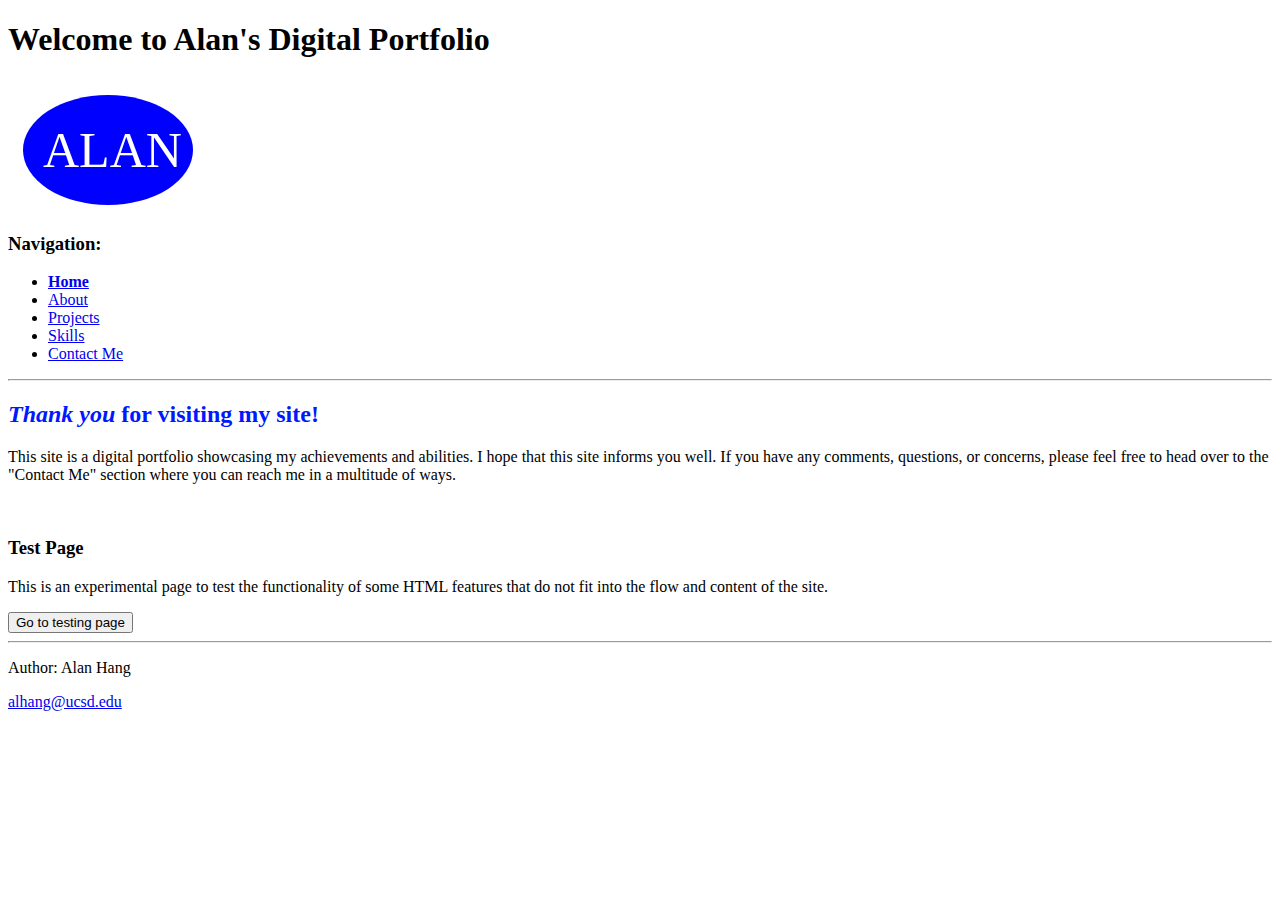
==== index.html @ 42d5fca5 "added comments" ====
<!DOCTYPE html>
<html lang="en">
    <!--I included comments justifying any script or style usage because I was
    not sure if inline styling was fine or not. Ultimately, I tried to limit any styling
    to a minimum to avoid the penalty. but in some cases I was not sure of how to use a
    certain tag if it wasn't to change its color such as the "span" tag or the "col" tag.
    Hopefully, what I've done here meets to specifications.-->
    <head>
        <title>Alan Hang's Digital Portfolio</title>
        <meta charset="UTF-8">
        <meta name="author" content="Alan Hang">
        <meta name="viewport" content="width=device-width, initial-scale=1.0">
        <link rel="stylesheet" href="styles.css">
        <!--Placeholder stylesheet-->
    </head>

    <body>
        <header>
            <h1>Welcome to Alan's Digital Portfolio</h1>
            <svg height="130" width="500">
                <ellipse cx="100" cy="70" rx="85" ry="55" fill="blue" />
                <text fill="#ffffff" font-size="50" font-family="Verdana" x="35" y="87">ALAN</text>
            </svg>
            
            <h3>Navigation:</h3>
            <nav>
                <ul>
                    <li><a href="./index.html"><b>Home</b></a></li>
                    <li><a href="./about.html">About</a></li>
                    <li><a href="./projects.html">Projects</a></li>
                    <li><a href="./skills.html">Skills</a></li>
                    <li><a href="./contact.html">Contact Me</a></li>
                </ul>
            </nav>
        </header>

        <hr>

        <main>
            <div>
                <h2><span style="color:rgb(0, 24, 255)"><em>Thank you</em> for visiting my site!</span></h2>
                <!--Included style here to use the span tag-->
                <p>This site is a digital portfolio showcasing my achievements and abilities. I hope that this site
                    informs you well. If you have any comments, questions, or concerns, please feel free to head
                    over to the "Contact Me" section where you can reach me in a multitude of ways.
                </p>
            </div>

            <br>

            <div>
                <h3>Test Page</h3>
                <p>This is an experimental page to test the functionality of some HTML features that do not fit into the flow and content of the site.</p>
                <form action="./test.html">
                    <input type="submit" value="Go to testing page">
                </form>
            </div>
            
        </main>

        <hr>

        <footer>
            <p>Author: Alan Hang</p>
            <p><a href="mailto:alhang@ucsd.edu">alhang@ucsd.edu</a></p>
        </footer>
    </body>
</html>
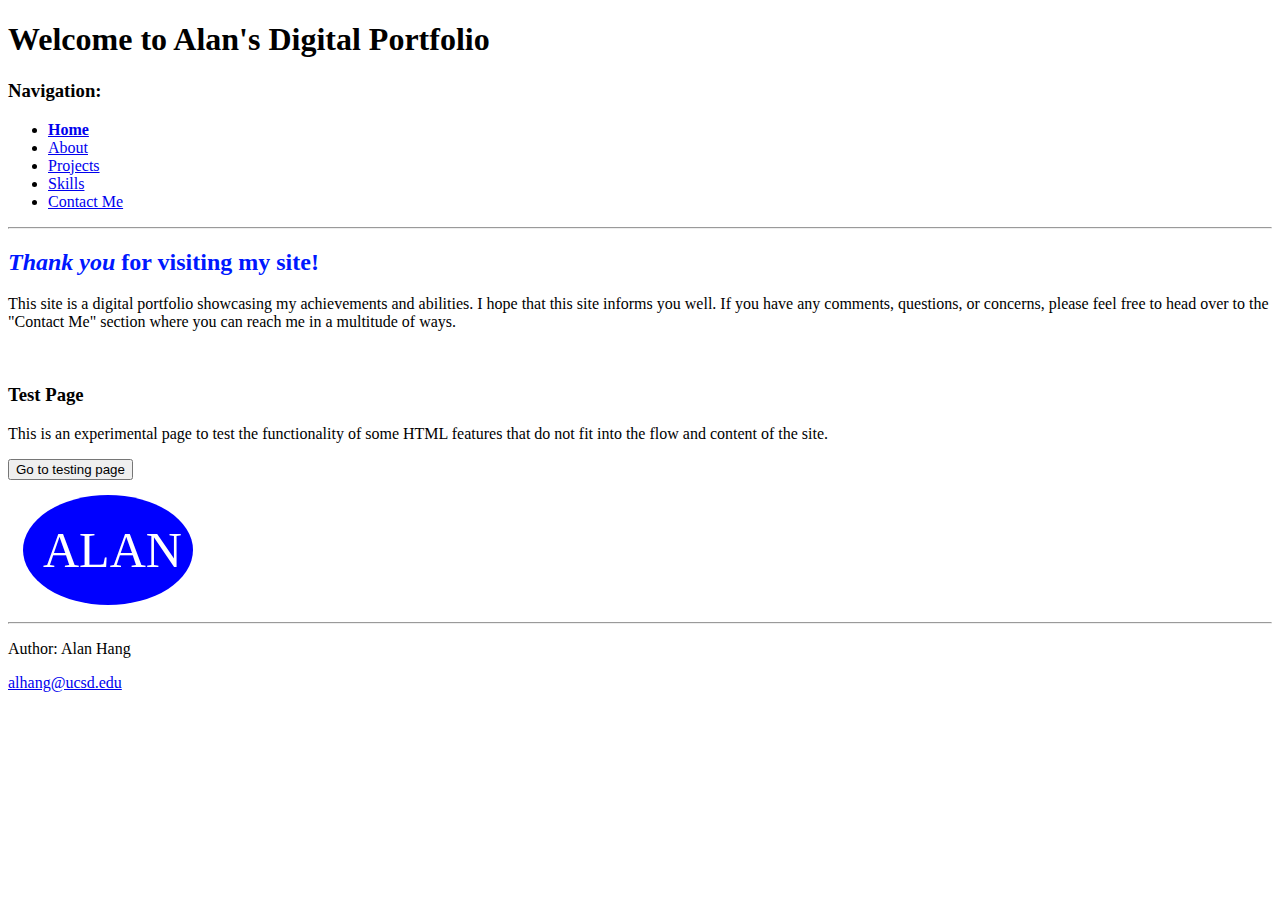
==== commit 87fdfb22: "reduced svg" ====
--- a/index.html
+++ b/index.html
@@ -1,10 +1,5 @@
 <!DOCTYPE html>
 <html lang="en">
-    <!--I included comments justifying any script or style usage because I was
-    not sure if inline styling was fine or not. Ultimately, I tried to limit any styling
-    to a minimum to avoid the penalty. but in some cases I was not sure of how to use a
-    certain tag if it wasn't to change its color such as the "span" tag or the "col" tag.
-    Hopefully, what I've done here meets to specifications.-->
     <head>
         <title>Alan Hang's Digital Portfolio</title>
         <meta charset="UTF-8">
@@ -17,10 +12,6 @@
     <body>
         <header>
             <h1>Welcome to Alan's Digital Portfolio</h1>
-            <svg height="130" width="500">
-                <ellipse cx="100" cy="70" rx="85" ry="55" fill="blue" />
-                <text fill="#ffffff" font-size="50" font-family="Verdana" x="35" y="87">ALAN</text>
-            </svg>
             
             <h3>Navigation:</h3>
             <nav>
@@ -55,6 +46,11 @@
                     <input type="submit" value="Go to testing page">
                 </form>
             </div>
+
+            <svg height="130" width="500">
+                <ellipse cx="100" cy="70" rx="85" ry="55" fill="blue" />
+                <text fill="#ffffff" font-size="50" font-family="Verdana" x="35" y="87">ALAN</text>
+            </svg>
             
         </main>
 
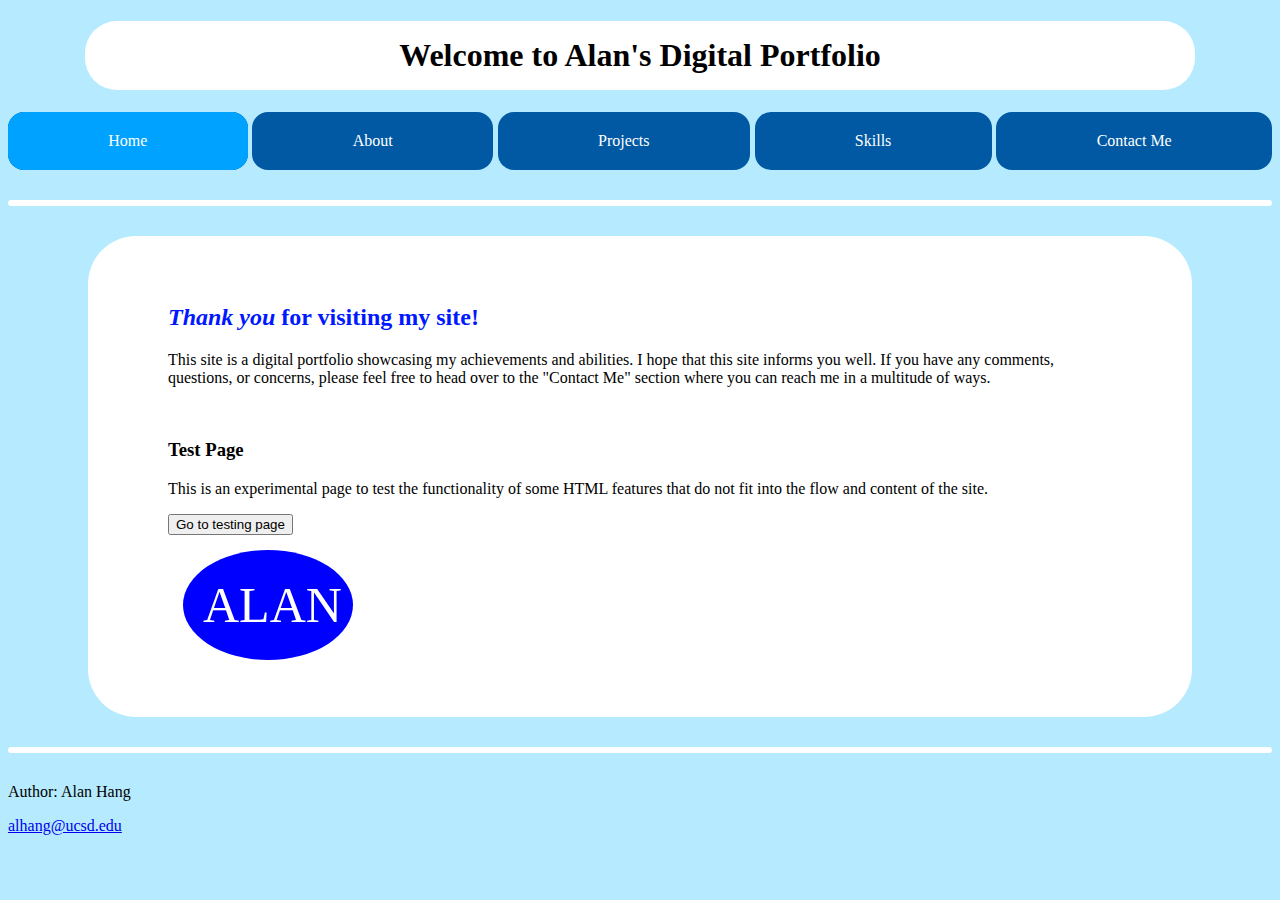
==== commit 9f65e6dd: "CSS style 1st stage" ====
--- a/index.html
+++ b/index.html
@@ -5,22 +5,26 @@
         <meta charset="UTF-8">
         <meta name="author" content="Alan Hang">
         <meta name="viewport" content="width=device-width, initial-scale=1.0">
-        <link rel="stylesheet" href="styles.css">
+        <link rel="stylesheet" href="./assets/style.css">
         <!--Placeholder stylesheet-->
+        <style>
+            #nav-home{
+                background-color:rgb(0, 162, 255);
+            }
+        </style>
     </head>
 
     <body>
         <header>
             <h1>Welcome to Alan's Digital Portfolio</h1>
             
-            <h3>Navigation:</h3>
             <nav>
                 <ul>
-                    <li><a href="./index.html"><b>Home</b></a></li>
-                    <li><a href="./about.html">About</a></li>
-                    <li><a href="./projects.html">Projects</a></li>
-                    <li><a href="./skills.html">Skills</a></li>
-                    <li><a href="./contact.html">Contact Me</a></li>
+                    <li><a id="nav-home" href="./index.html">Home</a></li>
+                    <li><a id="nav-about" href="./about.html">About</a></li>
+                    <li><a id="nav-projects" href="./projects.html">Projects</a></li>
+                    <li><a id="nav-skills" href="./skills.html">Skills</a></li>
+                    <li><a id="nav-contact" href="./contact.html">Contact Me</a></li>
                 </ul>
             </nav>
         </header>
--- a/assets/style.css
+++ b/assets/style.css
@@ -0,0 +1,105 @@
+* {
+    box-sizing: border-box;
+}
+
+:root{
+    --lightblue: rgb(182, 235, 255);
+}
+
+h1 {
+    text-align: center;
+    background-color: white;
+    border-radius: 1em;
+
+    padding: 0.5em 1em;
+    
+    margin-right: 2.4em;
+    margin-left: 2.4em;
+}
+
+p, li{
+    max-width: 150ch;
+}
+
+body {
+    background-color: var(--lightblue);
+}
+
+main {
+    background-color: white;
+    border-radius: 3em;
+
+    padding: 3em 5em;
+    
+    margin-right: 5em;
+    margin-left: 5em;
+}
+
+nav ul {
+    list-style-type: none;
+    margin: 0;
+    padding: 0;
+    overflow: hidden;
+    background-color: var(--lightblue);
+
+    display: flex;
+    flex-direction: row;
+    text-align: center;
+
+    gap: 0.3em;
+}
+  
+nav li {
+    border-radius: 1em;
+    flex-grow: 1;
+    float: left;
+    background-color: rgb(0, 89, 162);
+}
+  
+nav li a {
+    display: block;
+    color: white;
+    text-align: center;
+    padding: 20px 50px;
+    text-decoration: none;
+    border-radius: 1em;
+}
+  
+nav li:hover {
+    background-color:rgb(0, 162, 255);
+}
+
+hr {
+    margin-top: 30px;
+    margin-bottom: 30px;
+    border: 3px solid white;
+    border-radius: 5px;
+}
+
+@media (max-width: 1000px) {
+    nav ul {
+      flex-direction: column;
+    }
+
+    .card_image {
+        width: fit-content;
+        object-fit: fill;
+    }
+  }
+
+.image_gallery {
+    display: flex;
+    flex-direction: row;
+    gap: 1em;
+    flex-wrap: wrap;
+}
+
+.image_gallery picture{
+    
+}
+
+.card_image {
+    height: 20em;
+    object-fit: cover;
+    width: fit-content
+}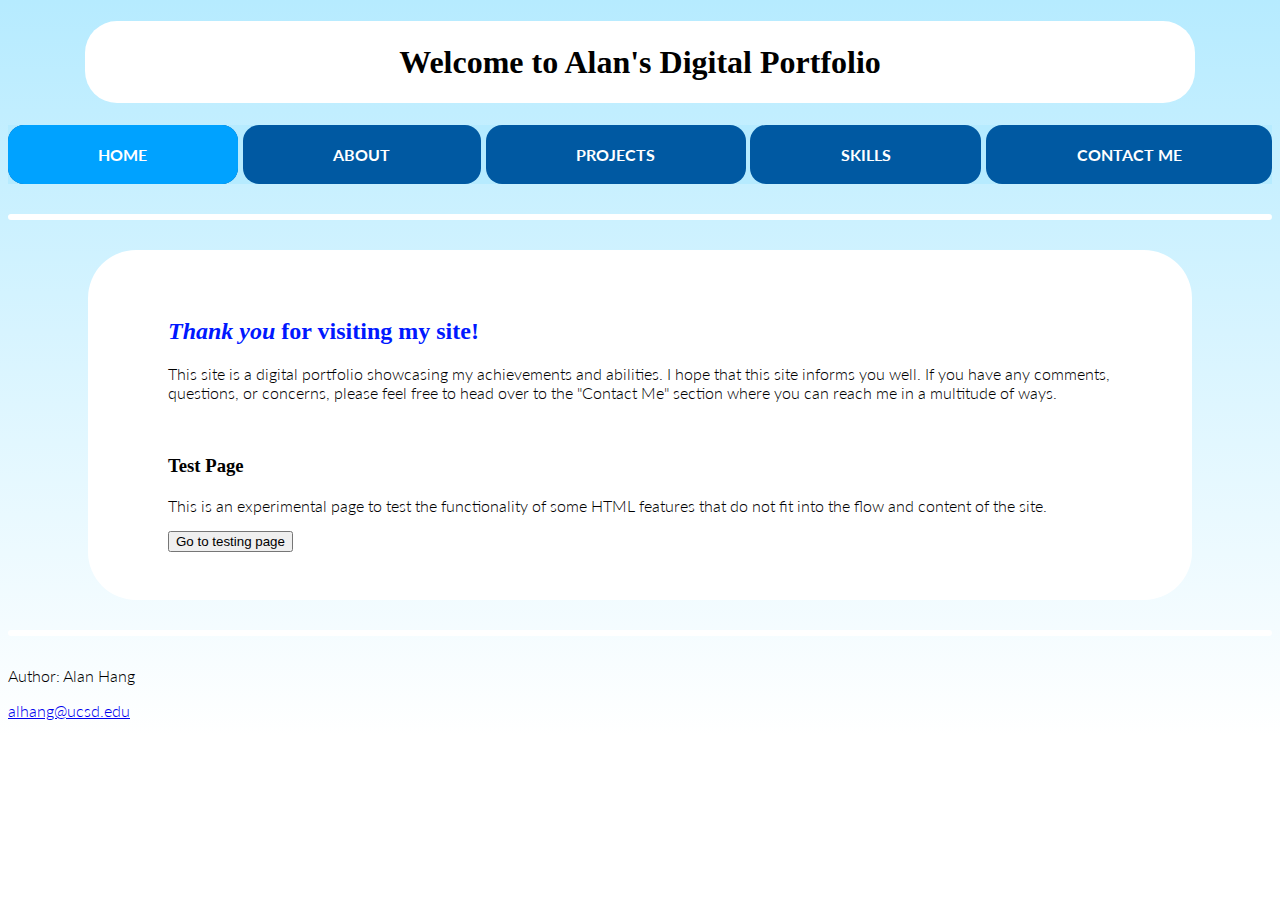
==== commit 31a38c96: "added fonts" ====
--- a/index.html
+++ b/index.html
@@ -20,11 +20,11 @@
             
             <nav>
                 <ul>
-                    <li><a id="nav-home" href="./index.html">Home</a></li>
-                    <li><a id="nav-about" href="./about.html">About</a></li>
-                    <li><a id="nav-projects" href="./projects.html">Projects</a></li>
-                    <li><a id="nav-skills" href="./skills.html">Skills</a></li>
-                    <li><a id="nav-contact" href="./contact.html">Contact Me</a></li>
+                    <li><a id="nav-home" href="./index.html">HOME</a></li>
+                    <li><a id="nav-about" href="./about.html">ABOUT</a></li>
+                    <li><a id="nav-projects" href="./projects.html">PROJECTS</a></li>
+                    <li><a id="nav-skills" href="./skills.html">SKILLS</a></li>
+                    <li><a id="nav-contact" href="./contact.html">CONTACT ME</a></li>
                 </ul>
             </nav>
         </header>
@@ -51,11 +51,13 @@
                 </form>
             </div>
 
+            <!--
             <svg height="130" width="500">
                 <ellipse cx="100" cy="70" rx="85" ry="55" fill="blue" />
                 <text fill="#ffffff" font-size="50" font-family="Verdana" x="35" y="87">ALAN</text>
             </svg>
-            
+            -->
+
         </main>
 
         <hr>
--- a/assets/style.css
+++ b/assets/style.css
@@ -6,23 +6,51 @@
     --lightblue: rgb(182, 235, 255);
 }
 
+@font-face {
+    font-family: Lato;
+    src: url(./fonts/lato/Lato-Light.ttf);
+}
+
+@font-face {
+    font-family: Lato-bold;
+    src: url(./fonts/lato/Lato-Bold.ttf);
+}
+
+@font-face {
+    font-family: ostrick-sans-black;
+    src: url(./fonts/ostrich-sans/ostrich-black.ttf);
+}
+
 h1 {
+    font-family: ostrick-sans-black;
     text-align: center;
     background-color: white;
     border-radius: 1em;
 
-    padding: 0.5em 1em;
+    padding: 0.7em 1em;
     
     margin-right: 2.4em;
     margin-left: 2.4em;
 }
 
-p, li{
+h2, h3, h4{
+    font-family: ostrick-sans-black;
+}
+
+p, details li, label{
     max-width: 150ch;
+    font-family: Lato;
+}
+
+summary, legend{
+    font-family: Lato-bold;
 }
 
 body {
-    background-color: var(--lightblue);
+    background-color: white;
+    background-image: linear-gradient(var(--lightblue), white);
+    background-repeat: no-repeat;
+    
 }
 
 main {
@@ -57,6 +85,7 @@
 }
   
 nav li a {
+    font-family: Lato-bold;
     display: block;
     color: white;
     text-align: center;
@@ -81,9 +110,25 @@
       flex-direction: column;
     }
 
-    .card_image {
-        width: fit-content;
-        object-fit: fill;
+    main {
+        padding: 1em 2em;
+        
+        margin-right: 1em;
+        margin-left: 1em;
+    }
+
+    h1{
+        margin-right: 0.5em;
+        margin-left: 0.5em;
+    }
+
+    .image_gallery {
+        flex-wrap: wrap;
+        float: center;
+        justify-content: center;
+    }
+
+    .card_image{
     }
   }
 
@@ -91,15 +136,19 @@
     display: flex;
     flex-direction: row;
     gap: 1em;
-    flex-wrap: wrap;
-}
-
-.image_gallery picture{
-    
 }
 
 .card_image {
-    height: 20em;
+    height: 25em;
+    max-width: 100%;
     object-fit: cover;
-    width: fit-content
+    border-radius: 3px;
+}
+
+fieldset {
+    width: 100%
+}
+
+footer {
+
 }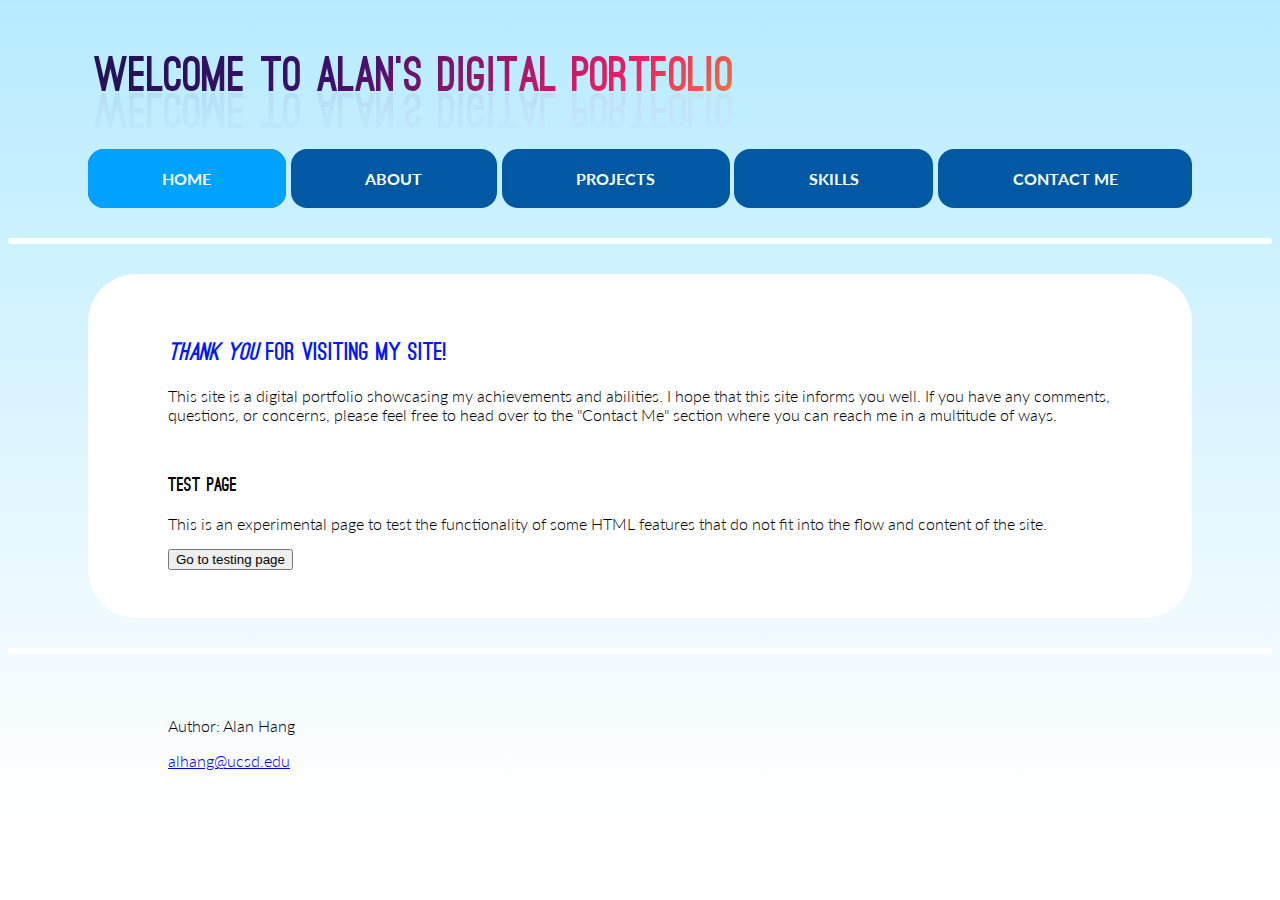
==== commit 578f7dbe: "transistions" ====
--- a/index.html
+++ b/index.html
@@ -16,7 +16,7 @@
 
     <body>
         <header>
-            <h1>Welcome to Alan's Digital Portfolio</h1>
+            <h1 id="title">Welcome to Alan's Digital Portfolio</h1>
             
             <nav>
                 <ul>
--- a/assets/style.css
+++ b/assets/style.css
@@ -21,28 +21,54 @@
     src: url(./fonts/ostrich-sans/ostrich-black.ttf);
 }
 
-h1 {
+#title{
     font-family: ostrick-sans-black;
-    text-align: center;
-    background-color: white;
-    border-radius: 1em;
-
-    padding: 0.7em 1em;
-    
-    margin-right: 2.4em;
-    margin-left: 2.4em;
-}
+    font-size: 3em;
+    padding: 0.3em;
+    
+    margin-right: 1.5em;
+    margin-left: 1.5em;
+    
+    background-image: linear-gradient(
+      -225deg,
+      #1f1250 0%,
+      #3d0f6f 14%,
+      #ee1e63 28%,
+      #f0e811 42%,
+      #ee1e63 72%,
+      #3d0f6f 86%,
+      #1f1250 100%
+    );
+    background-size: auto auto;
+    background-clip: border-box;
+    background-size: 300% auto;
+    color: #fff;
+    background-clip: text;
+    
+    animation: textclip 20s linear infinite;
+    display: inline-block;
+    -webkit-text-fill-color: transparent;
+    -webkit-background-clip: text;
+    -webkit-text-fill-color: transparent;
+    -webkit-box-reflect: below -50px linear-gradient(transparent, rgba(0,0,0,.1));
+}
+
+@keyframes textclip {
+    to {
+      background-position: 200% center;
+    }
+  }
 
 h2, h3, h4{
     font-family: ostrick-sans-black;
 }
 
-p, details li, label{
+p, li, label, td{
     max-width: 150ch;
     font-family: Lato;
 }
 
-summary, legend{
+summary, legend, th{
     font-family: Lato-bold;
 }
 
@@ -51,6 +77,7 @@
     background-image: linear-gradient(var(--lightblue), white);
     background-repeat: no-repeat;
     
+    transition-property: all;
 }
 
 main {
@@ -61,6 +88,26 @@
     
     margin-right: 5em;
     margin-left: 5em;
+
+    animation: fadeIn 1.5s;
+}
+
+@keyframes fadeIn {
+    from { 
+        opacity: 0;
+        margin-top: 4%;
+        height: 120%; 
+    }
+    
+    to { 
+        opacity: 1;
+        margin-top: 0%;
+        height: 100%;
+    }
+  }
+
+ol {
+    list-style-type: none;
 }
 
 nav ul {
@@ -68,13 +115,15 @@
     margin: 0;
     padding: 0;
     overflow: hidden;
-    background-color: var(--lightblue);
+    background-color: transparent;
 
     display: flex;
     flex-direction: row;
     text-align: center;
 
     gap: 0.3em;
+    margin-right: 5em;
+    margin-left: 5em;
 }
   
 nav li {
@@ -82,6 +131,7 @@
     flex-grow: 1;
     float: left;
     background-color: rgb(0, 89, 162);
+    
 }
   
 nav li a {
@@ -105,9 +155,32 @@
     border-radius: 5px;
 }
 
+.image_gallery {
+    display: flex;
+    flex-direction: row;
+    gap: 1em;
+}
+
+.card_image {
+    height: 25em;
+    max-width: 100%;
+    object-fit: cover;
+    border-radius: 3px;
+}
+
+fieldset {
+    width: 100%
+}
+
+footer {
+    padding: 1em 10em;
+}
+
 @media (max-width: 1000px) {
     nav ul {
-      flex-direction: column;
+        flex-direction: column;
+        margin-right: 1em;
+        margin-left: 1em;
     }
 
     main {
@@ -115,40 +188,27 @@
         
         margin-right: 1em;
         margin-left: 1em;
-    }
-
-    h1{
+        border-radius: 1em;
+    }
+
+    #title{
         margin-right: 0.5em;
         margin-left: 0.5em;
+        border-radius: 1em;
+
+        -webkit-box-reflect: none;
     }
 
     .image_gallery {
         flex-wrap: wrap;
-        float: center;
         justify-content: center;
     }
 
-    .card_image{
-    }
-  }
-
-.image_gallery {
-    display: flex;
-    flex-direction: row;
-    gap: 1em;
-}
-
-.card_image {
-    height: 25em;
-    max-width: 100%;
-    object-fit: cover;
-    border-radius: 3px;
-}
-
-fieldset {
-    width: 100%
-}
-
-footer {
-
-}+    footer {
+        padding: 1em 3em;
+    }
+
+    textarea {
+        width: 100%;
+    }
+  }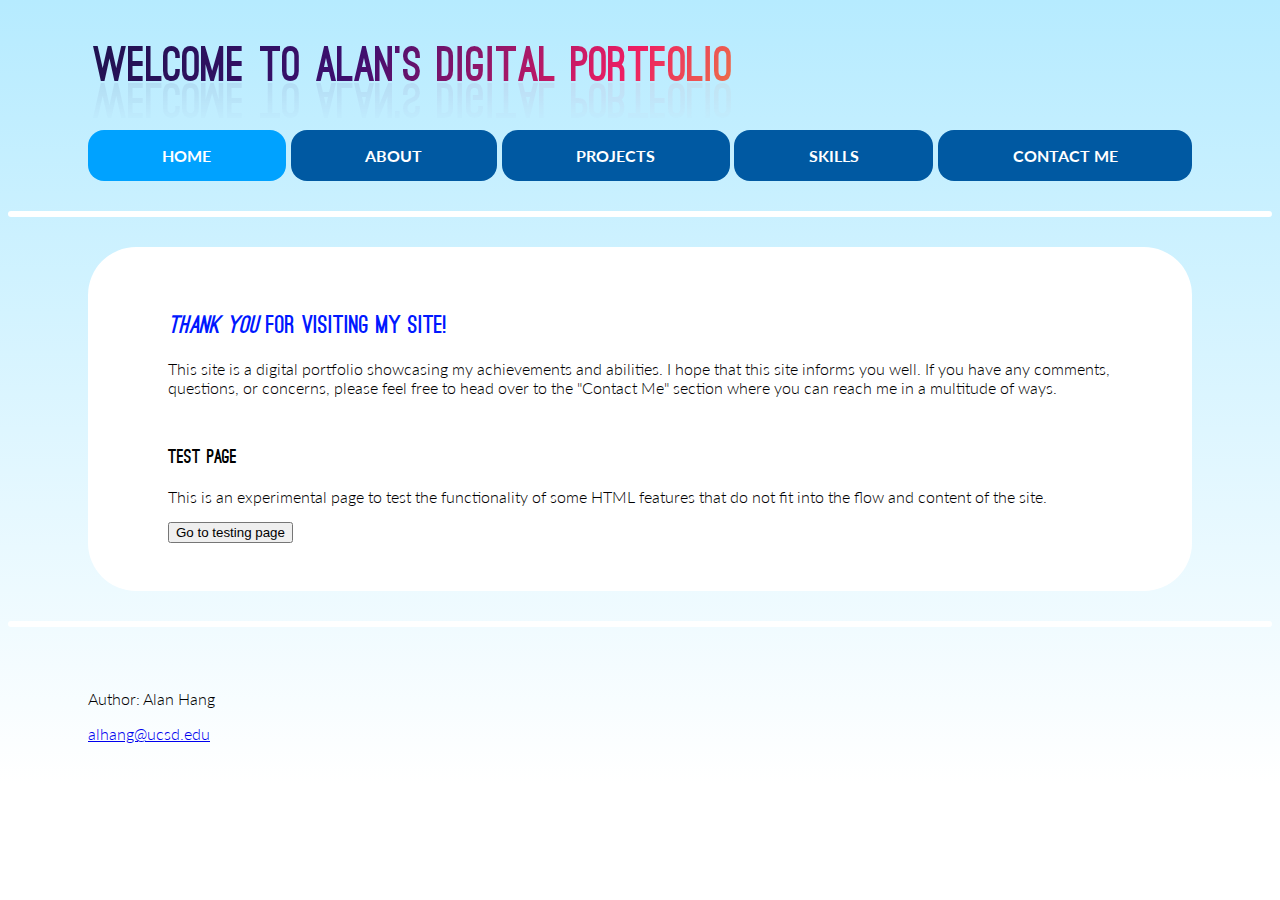
==== commit bbdba955: "phone test 1" ====
--- a/index.html
+++ b/index.html
@@ -8,7 +8,8 @@
         <link rel="stylesheet" href="./assets/style.css">
         <!--Placeholder stylesheet-->
         <style>
-            #nav-home{
+
+            li:has(#nav-home){
                 background-color:rgb(0, 162, 255);
             }
         </style>
--- a/assets/style.css
+++ b/assets/style.css
@@ -23,18 +23,18 @@
 
 #title{
     font-family: ostrick-sans-black;
-    font-size: 3em;
-    padding: 0.3em;
-    
-    margin-right: 1.5em;
-    margin-left: 1.5em;
+    font-size: 3rem;
+    padding: 0.3rem;
+    
+    margin-right: 5rem;
+    margin-left: 5rem;
     
     background-image: linear-gradient(
-      -225deg,
+      -240deg,
       #1f1250 0%,
       #3d0f6f 14%,
       #ee1e63 28%,
-      #f0e811 42%,
+      #e7e129 42%,
       #ee1e63 72%,
       #3d0f6f 86%,
       #1f1250 100%
@@ -42,7 +42,6 @@
     background-size: auto auto;
     background-clip: border-box;
     background-size: 300% auto;
-    color: #fff;
     background-clip: text;
     
     animation: textclip 20s linear infinite;
@@ -50,12 +49,12 @@
     -webkit-text-fill-color: transparent;
     -webkit-background-clip: text;
     -webkit-text-fill-color: transparent;
-    -webkit-box-reflect: below -50px linear-gradient(transparent, rgba(0,0,0,.1));
+    -webkit-box-reflect: below -2rem linear-gradient(transparent, rgba(0,0,0,.1));
 }
 
 @keyframes textclip {
     to {
-      background-position: 200% center;
+      background-position: 300% center;
     }
   }
 
@@ -82,14 +81,14 @@
 
 main {
     background-color: white;
-    border-radius: 3em;
-
-    padding: 3em 5em;
-    
-    margin-right: 5em;
-    margin-left: 5em;
-
-    animation: fadeIn 1.5s;
+    border-radius: 3rem;
+
+    padding: 3rem 5rem;
+    
+    margin-right: 5rem;
+    margin-left: 5rem;
+
+    animation: fadeIn 1.75s;
 }
 
 @keyframes fadeIn {
@@ -104,10 +103,75 @@
         margin-top: 0%;
         height: 100%;
     }
-  }
+}
 
 ol {
     list-style-type: none;
+    padding: 0;
+    margin: 0.5rem;
+}
+
+details {
+    width: 50%;
+    color:#fff;
+    background-color:rgb(0, 162, 255);
+    margin-bottom: .5rem;
+    border-radius: 5px;
+    overflow: hidden;
+}
+
+summary:hover {
+    background-color:rgb(0, 162, 255);
+}
+  
+summary {
+    padding: 1rem;
+    display: block;
+    background-color: rgb(0, 89, 162);
+    padding-left: 2.2rem;
+    position: relative;
+    cursor: pointer;
+}
+  
+summary:before {
+    content: '';
+    border-width: .4rem;
+    border-style: solid;
+    border-color: transparent transparent transparent #fff;
+    position: absolute;
+    top: 1.3rem;
+    left: 1rem;
+    transform: rotate(0);
+    transform-origin: .2rem 50%;
+    transition: .25s transform ease;
+}
+  
+details[open] > summary:before {
+    transform: rotate(90deg);
+}
+  
+details summary::-webkit-details-marker {
+    display:none;
+}
+  
+details > ul {
+    padding: 1rem 1rem;
+    margin-left: 1rem;
+    animation: fadeDown 0.5s;
+}
+
+@keyframes fadeDown {
+    from { 
+        opacity: 0;
+        margin-top: -1%;
+        height: -120%;
+    }
+
+    to { 
+        opacity: 1;
+        margin-top: 0%;
+        height: 100%; 
+    }
 }
 
 nav ul {
@@ -115,23 +179,21 @@
     margin: 0;
     padding: 0;
     overflow: hidden;
-    background-color: transparent;
 
     display: flex;
     flex-direction: row;
     text-align: center;
 
-    gap: 0.3em;
-    margin-right: 5em;
-    margin-left: 5em;
+    gap: 0.3rem;
+    margin-right: 5rem;
+    margin-left: 5rem;
 }
   
 nav li {
-    border-radius: 1em;
+    border-radius: 1rem;
     flex-grow: 1;
     float: left;
     background-color: rgb(0, 89, 162);
-    
 }
   
 nav li a {
@@ -139,9 +201,9 @@
     display: block;
     color: white;
     text-align: center;
-    padding: 20px 50px;
+    padding: 1rem;
     text-decoration: none;
-    border-radius: 1em;
+    border-radius: 1rem;
 }
   
 nav li:hover {
@@ -158,11 +220,11 @@
 .image_gallery {
     display: flex;
     flex-direction: row;
-    gap: 1em;
+    gap: 1rem;
 }
 
 .card_image {
-    height: 25em;
+    height: 25rem;
     max-width: 100%;
     object-fit: cover;
     border-radius: 3px;
@@ -173,28 +235,38 @@
 }
 
 footer {
-    padding: 1em 10em;
-}
-
-@media (max-width: 1000px) {
+    padding: 1rem 0;
+    margin: 0 5rem;
+}
+
+@media (max-width: 900px) {
+    details{
+        width: 100%;
+    }
+
     nav ul {
         flex-direction: column;
-        margin-right: 1em;
-        margin-left: 1em;
+        margin-right: 1rem;
+        margin-left: 1rem;
+    }
+
+    nav li a {
+        text-align: left;
+        padding-left: 1.5rem;
     }
 
     main {
-        padding: 1em 2em;
+        padding: 1rem 2rem;
         
-        margin-right: 1em;
-        margin-left: 1em;
-        border-radius: 1em;
+        margin-right: 1rem;
+        margin-left: 1rem;
+        border-radius: 1rem;
     }
 
     #title{
-        margin-right: 0.5em;
-        margin-left: 0.5em;
-        border-radius: 1em;
+        margin-right: 1rem;
+        margin-left: 1rem;
+        border-radius: 1rem;
 
         -webkit-box-reflect: none;
     }
@@ -205,10 +277,11 @@
     }
 
     footer {
-        padding: 1em 3em;
+        padding: 1rem 0;
+        margin: 0 1rem;
     }
 
     textarea {
         width: 100%;
     }
-  }+}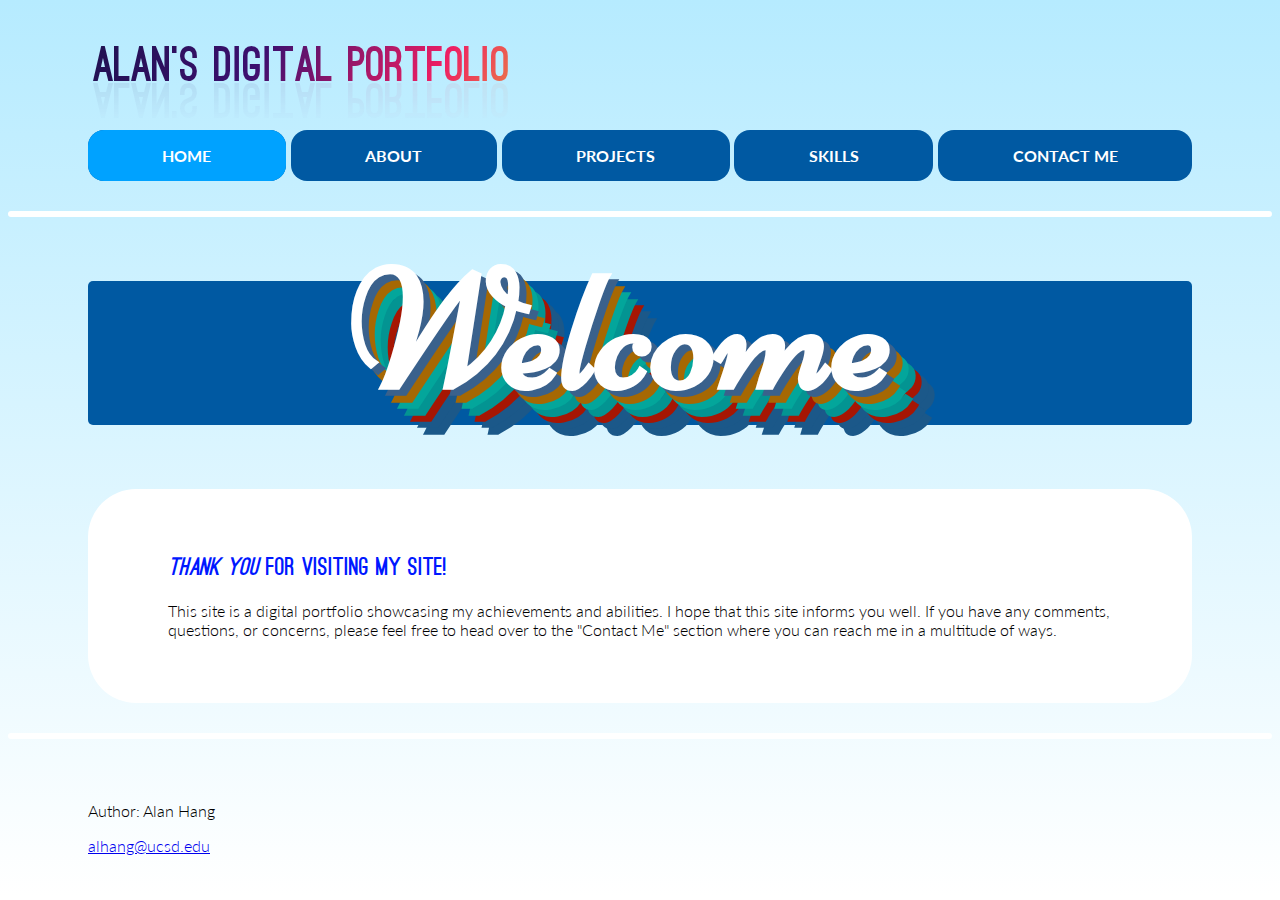
==== commit 21043a7a: "hw3 done" ====
--- a/index.html
+++ b/index.html
@@ -6,10 +6,9 @@
         <meta name="author" content="Alan Hang">
         <meta name="viewport" content="width=device-width, initial-scale=1.0">
         <link rel="stylesheet" href="./assets/style.css">
-        <!--Placeholder stylesheet-->
+        <link rel="icon" type="image/jpeg" href="./media/favicon.png">
         <style>
-
-            li:has(#nav-home){
+            #nav-home{
                 background-color:rgb(0, 162, 255);
             }
         </style>
@@ -17,7 +16,7 @@
 
     <body>
         <header>
-            <h1 id="title">Welcome to Alan's Digital Portfolio</h1>
+            <h1 id="title">Alan's Digital Portfolio</h1>
             
             <nav>
                 <ul>
@@ -31,27 +30,27 @@
         </header>
 
         <hr>
+        <div class="intro">Welcome</div>
+        <main>
+            
 
-        <main>
-            <div>
+            <section>
                 <h2><span style="color:rgb(0, 24, 255)"><em>Thank you</em> for visiting my site!</span></h2>
-                <!--Included style here to use the span tag-->
                 <p>This site is a digital portfolio showcasing my achievements and abilities. I hope that this site
                     informs you well. If you have any comments, questions, or concerns, please feel free to head
                     over to the "Contact Me" section where you can reach me in a multitude of ways.
                 </p>
-            </div>
-
-            <br>
-
-            <div>
+            </section>
+            
+            <!--
+            <section>
                 <h3>Test Page</h3>
                 <p>This is an experimental page to test the functionality of some HTML features that do not fit into the flow and content of the site.</p>
                 <form action="./test.html">
                     <input type="submit" value="Go to testing page">
                 </form>
-            </div>
-
+            </section>
+            -->
             <!--
             <svg height="130" width="500">
                 <ellipse cx="100" cy="70" rx="85" ry="55" fill="blue" />
--- a/assets/style.css
+++ b/assets/style.css
@@ -4,6 +4,8 @@
 
 :root{
     --lightblue: rgb(182, 235, 255);
+    --brightblue: rgb(0, 162, 255);
+    --darkblue: rgb(0, 89, 162);
 }
 
 @font-face {
@@ -21,8 +23,13 @@
     src: url(./fonts/ostrich-sans/ostrich-black.ttf);
 }
 
+@font-face {
+    font-family: Niconne;
+    src: url(./fonts/Niconne/Niconne-Regular.ttf);
+}
+
 #title{
-    font-family: ostrick-sans-black;
+    font-family: ostrick-sans-black, 'Times New Roman', Times, serif;
     font-size: 3rem;
     padding: 0.3rem;
     
@@ -59,16 +66,16 @@
   }
 
 h2, h3, h4{
-    font-family: ostrick-sans-black;
+    font-family: ostrick-sans-black , 'Times New Roman', Times, serif;
 }
 
 p, li, label, td{
     max-width: 150ch;
-    font-family: Lato;
+    font-family: Lato, Verdana, Geneva, Tahoma, sans-serif;
 }
 
 summary, legend, th{
-    font-family: Lato-bold;
+    font-family: Lato-bold, Verdana, Geneva, Tahoma, sans-serif;
 }
 
 body {
@@ -89,6 +96,10 @@
     margin-left: 5rem;
 
     animation: fadeIn 1.75s;
+
+    display: flex;
+    flex-direction: column;
+    gap: 0.5rem;
 }
 
 @keyframes fadeIn {
@@ -112,22 +123,23 @@
 }
 
 details {
+    min-width: 18rem;
     width: 50%;
     color:#fff;
-    background-color:rgb(0, 162, 255);
+    background-color:var(--brightblue);
     margin-bottom: .5rem;
     border-radius: 5px;
     overflow: hidden;
 }
 
 summary:hover {
-    background-color:rgb(0, 162, 255);
+    background-color:var(--brightblue);
 }
   
 summary {
     padding: 1rem;
     display: block;
-    background-color: rgb(0, 89, 162);
+    background-color: var(--darkblue);
     padding-left: 2.2rem;
     position: relative;
     cursor: pointer;
@@ -149,15 +161,16 @@
 details[open] > summary:before {
     transform: rotate(90deg);
 }
-  
-details summary::-webkit-details-marker {
-    display:none;
-}
-  
+
 details > ul {
     padding: 1rem 1rem;
     margin-left: 1rem;
+    transition: margin-top 500ms ease-out;
     animation: fadeDown 0.5s;
+}
+  
+details summary::-webkit-details-marker {
+    display:none;
 }
 
 @keyframes fadeDown {
@@ -193,11 +206,11 @@
     border-radius: 1rem;
     flex-grow: 1;
     float: left;
-    background-color: rgb(0, 89, 162);
+    background-color: var(--darkblue);
 }
   
 nav li a {
-    font-family: Lato-bold;
+    font-family: Lato-bold, 'Times New Roman', Times, serif;
     display: block;
     color: white;
     text-align: center;
@@ -207,7 +220,7 @@
 }
   
 nav li:hover {
-    background-color:rgb(0, 162, 255);
+    background-color:var(--brightblue);
 }
 
 hr {
@@ -231,7 +244,7 @@
 }
 
 fieldset {
-    width: 100%
+    width: 50%
 }
 
 footer {
@@ -239,8 +252,60 @@
     margin: 0 5rem;
 }
 
-@media (max-width: 900px) {
+caption {
+    float: left;
+}
+
+.intro{
+    padding-right: 3vw;
+    margin: 5vw 5rem;
+    font-size: 15vw;
+    text-align: center;
+    height: 12vw;
+    max-height: 9rem;
+    line-height: 8vw;
+    border-radius: 5px;
+
+    animation: fadeIn2 1.75s;
+
+    color: white;
+    background: var(--darkblue);
+    font-family: 'Niconne', cursive;
+    font-weight: 600;
+    text-shadow: 0.5vw 0.5vw 0vw #3a618c, 
+            1vw 1vw 0vw #a66803, 
+            1.5vw 1.5vw 0vw #03a69b, 
+            2vw 2vw 0vw #039492, 
+            2.5vw 2.5vw 0vw #a61603, 
+            3vw 3vw 0vw #1b5889, 
+            3.5vw 3.5vw 0vw #1b5889
+}
+
+@keyframes fadeIn2 {
+    from { 
+        opacity: 0;
+    }
+    
+    to { 
+        opacity: 1;
+    }
+}
+
+textarea {
+    min-height: 3ch;
+    min-width: 10ch;
+    max-width: 100%;
+}
+
+@media (min-width: 70rem) {
+    .intro{
+        font-size: 10.7rem;
+    }
+}
+
+@media (max-width: 44rem) {
     details{
+        min-width: 0;
         width: 100%;
     }
 
@@ -263,6 +328,10 @@
         border-radius: 1rem;
     }
 
+    .intro{
+        margin: 5vw 1rem;
+    }
+
     #title{
         margin-right: 1rem;
         margin-left: 1rem;
@@ -276,12 +345,19 @@
         justify-content: center;
     }
 
+    fieldset {
+        width: 100%
+    }
+
     footer {
         padding: 1rem 0;
         margin: 0 1rem;
     }
 
     textarea {
+        min-height: 3ch;
+        min-width: 10ch;
         width: 100%;
     }
-}+}
+
